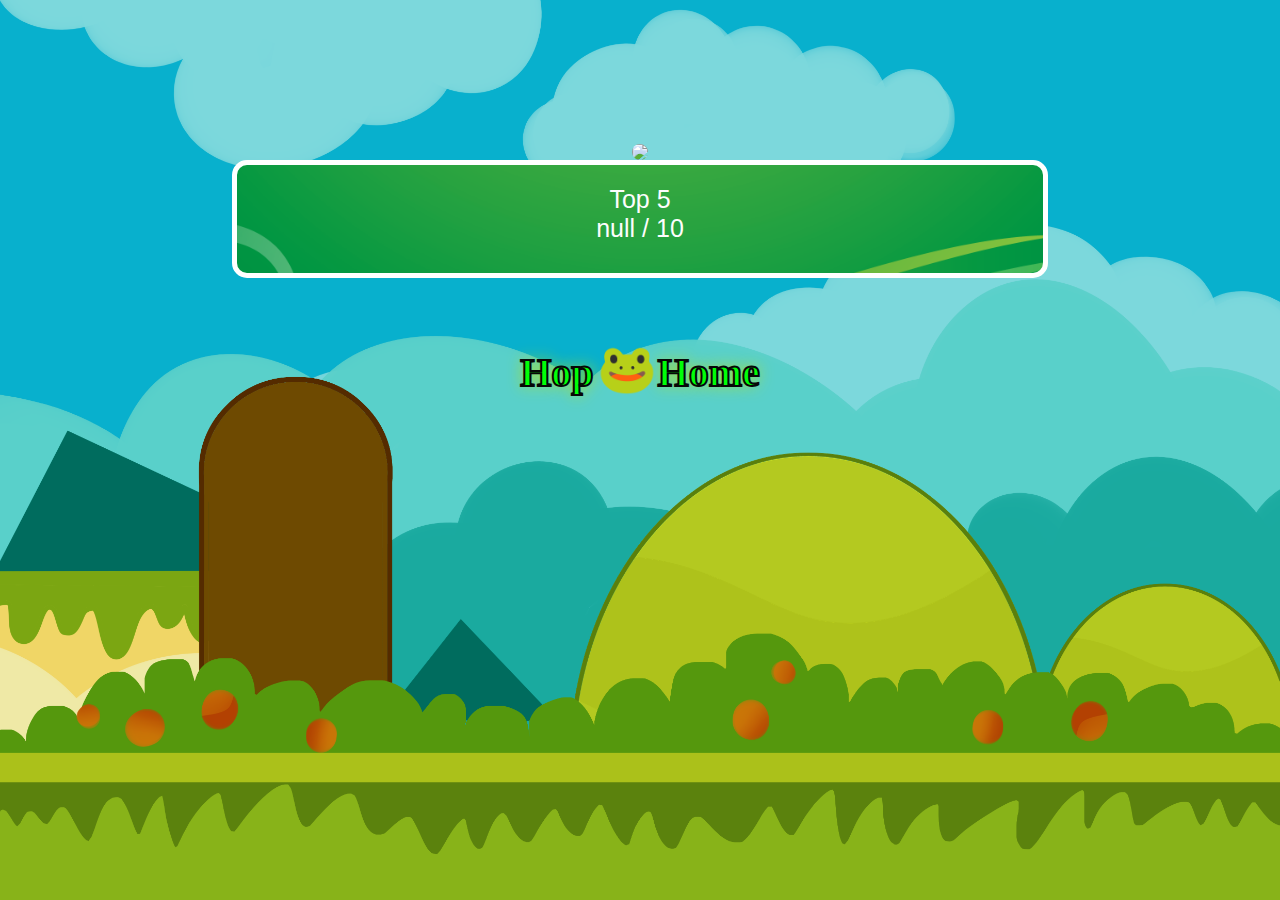
==== highscore.html @ 9c5f3a70 "countdown working mostly - still need to update HighScores Page." ====
<DOCTYPE html>
    <html lang="en">
    <head>
        <meta charset="UTF-8">
        <meta name="viewport" content="width=device-width, initial-scale=1.0">
        <title>High Scores</title>
        <link rel="stylesheet" href="./assets/css/newstyle.css">
    </head>
    <body>
        <header class="frog">
            <a href="/assets/frogdark.png"></a>
        </header>
    
        <div class="app">
            <a href="#highScore">
                <img class="frog" src="/assets/froghome.png"></img>
            </a>    
                <div class="quiz">
                    <h2 id="question">Question Goes Here</h2>
                        <h2 id="score"> </h2>
                </div>
        <div id="highScore">
                <div id="name-input"></div>
                <div id="score-input"></div>
        </div>

        </div>
        <div class="home">
            <div class="tagAlong tagAlong1">Hop</div>
            <a href="index.html" id="btn2" class="btn2">🐸</a>
            <div class="tagAlong">Home</div>
        </div>
        
        <script src="/assets/js/hsscript.js"></script>
    </body>
    </html>
---- assets/css/newstyle.css ----
* {
    margin: 0;
    padding:0;
    font-family: 'Poppins', sans-serif;
    box-sizing: border-box;

}


body {
    background-image: url(/assets/—Pngtree—web\ video\ game\ background_1394789.png);
    background-size: cover;
}

section {
    background-color:#07d5d5;
}


div a {
    font-family:fantasy;

}

.app {

    width: 70%;
    justify-content: center;
    margin: 100px auto 0;
    border-radius: 15px;
    padding: 30px;
    margin-top: 100px;
}


.app h1 {
    font-size: 35px;
    color: #18d507;;
    font-style: italic;
    font-weight:bold;
    border-bottom: 1px solid #ffffff;
    padding-bottom: 30px;
    font-family:'Franklin Gothic Medium', 'Arial Narrow', Arial, sans-serif;
}
.quiz {
    padding: 15px 0;
    margin: 10px;
    margin-top: 30px;
    width: auto;
    background-image: url(/assets/greenback.png);
  
    background-position: center;
    background-size: cover;
    border-radius: 15px;
    border: 5px solid white;
}

.quiz h2 {
    font-size: 25px;
    color: #fdfdfd;
    
    text-align: center;
    font-family:'Franklin Gothic Medium', 'Arial Narrow', Arial, sans-serif;
        font-weight:500;
        padding: 5px;
}

.home {
    display: flex;
    flex-wrap: wrap;
    flex-direction: row;
    justify-content: center;
    align-items: center;

}



.timer {

    border-radius: 25px;
    position: absolute; 
    top:9px; 
    right:10px;
    color: white;
    font-size: 35px;
    padding: 21px;
    padding-top: 19px;
    /*display: none; reomve this comment after finished*/
}

.highScore {

    border-radius: 25px;
    color: white;
    position: absolute;
    top:0px;
    left:0px;
    margin: 5px;
    margin-top: 30px;
    margin-left: 15px;
  
    font-size: 35px;
}

.highScore a {
    text-decoration: none;
    color: white;
}

.makeBig {
    font-size: 55px;
}

.glow {
    
    -webkit-text-stroke-width: .3px;
    -webkit-text-stroke-color: rgb(255, 255, 255);
    text-shadow: rgb(0, 49, 245) 0 0 15px;
}

.home {
    display: flex;
    flex-wrap: wrap;
    justify-content: center;
}

.btn {
    background: #fffb02;
    color: #10a348;
    font-size: larger;
    font-weight: 800;
    font-family:'Courier New', Courier, monospace;
    width: 45%;
    border: 5px solid #fbfbfb;
    padding: 10px;
    margin: 10px 3px;
    text-align: center;
    border-radius: 6px;
    cursor: pointer;
    transition: all 0.3s;
    justify-content: center;

}

.btn:disabled {
    cursor: no-drop;
   
}

.btn:hover:not([disabled]) {
    background: #22a707;
    color: rgb(255, 255, 255);
    scale: 1.1;
    

}

.btn1 {
    width: fit-content;
    border-radius: 100%;
    scale: 1.5;
    color: #e70c0c; 
    font-weight: 800;
    font-family:Cambria, Cochin, Georgia, Times, 'Times New Roman', serif;
    margin: 10px;
    margin-top: 30px;
    text-align: center;
    cursor: pointer;
    transition: all 0.3s;
    justify-content: center;
    text-decoration: none;
    font-size: xx-large;
    text-shadow: rgb(255, 0, 0) 0 10 30px;

}

.btn1:hover {
    scale: 1.5;
    box-shadow: 0 0 10px 5px #22a707;
    background-image: url(/assets/—Pngtree—vector\ reload\ icon_4017523.png);
    background-size: cover;
    font-size: 1px;
    padding: 20px;
    border: 2px double red;
}

#answer-buttons {
    display: flex;
    flex-wrap: wrap;
    justify-content: center;
}

#next-btn {
    background: rgb(7, 148, 28);
    color: #ffffff;
    font-family:'Franklin Gothic Medium', 'Arial Narrow', Arial, sans-serif;
    font-weight: 500;
    width: 100px;
    border: 3px solid yellow;
    padding:10px;
    margin: 20px auto 0;
    border-radius: 10px;
    cursor: pointer;
    display:none;
    font-size:x-large;
    box-shadow: 0 0 10px 1px #07ef26;
}

#next-btn:hover {
    scale: 1.1;
}

.tagAlong {
    color:rgb(0, 255, 8);
   font-weight: 800;
   align-items: center;
    padding: 1px;
    font-size: 40px;
    border-radius: 100%;
    text-shadow: rgb(183, 226, 13) 0 0 15px;
    -webkit-text-stroke-width: 2px;
    -webkit-text-stroke-color: rgb(7, 7, 7);

    margin-top: 30px;
    font-family:fantasy;
    
}



#score {
    text-align: center;
}

.result h3 {
    color: rgb(0, 0, 0);
    font-size: xx-large;
    margin-left: 30px;
    border-radius: 10px;
    width: 35%;
    text-align: center;
    background-color: #fffb02;
}


.expired {
    color:red;
}

#saveScore {
    background: rgb(7, 148, 28);
    color: #ffffff;
    font-family:'Franklin Gothic Medium', 'Arial Narrow', Arial, sans-serif;
    font-weight: 500;
    width: 150px;
    border: 0;
    padding:10px;
    margin: 20px auto 0;
    border-radius: 10px;
    cursor: pointer;
    display:none;
    font-size:x-large;
    box-shadow: 0 0 10px 1px #07ef26;
}

#saveScore:hover {
    scale: 1.2;
}

.tagalong1 {
    padding-right:3px;
}

.btn2 {
    width: fit-content;
    border-radius: 100%;
    scale: 1.5;
    color: #e70c0c; 
    font-weight: 800;
    font-family:Cambria, Cochin, Georgia, Times, 'Times New Roman', serif;
    margin: 10px;
    margin-top: 30px;
    text-align: center;
    cursor: pointer;
    transition: all 0.3s;
    justify-content: center;
    text-decoration: none;
    font-size: xx-large;
    text-shadow: rgb(255, 0, 0) 0 10 30px;

}
.btn2:hover {
    scale: 1.5;
    box-shadow: 0 0 10px 5px #22a707;
    background-image: url(/assets/—Pngtree—lily\ pad\ sticker\ icon\ icon_11085252.png);
    background-size: cover;
    font-size: 1px;
    padding: 20px;
    border: 2px double rgb(13, 248, 13);
}

.next-btn1 {
    background: rgb(7, 148, 28);
    color: #ffffff;
    font-family:'Franklin Gothic Medium', 'Arial Narrow', Arial, sans-serif;
    font-weight: 500;
    width: 100px;
    border: 0;
    padding:10px;
    margin: 20px auto 0;
    border-radius: 10px;
    cursor: pointer;
    display:none;
    font-size:x-large;
    box-shadow: 0 0 10px 1px #07ef26;
}

#startBtn {
    background: rgb(7, 148, 28);
    color: #ffffff;
    font-family:'Franklin Gothic Medium', 'Arial Narrow', Arial, sans-serif;
    font-weight: 500;
    width: 100px;
    border: 0;
    padding:10px;
    margin: 10px auto 0;
    border-radius: 10px;
    cursor: pointer;
    justify-content: center;
    font-size:x-large;
    box-shadow: 0 0 10px 1px #07ef26;
    
}

#startBtn:hover {
    scale: 1.1;
}

.floatcenter {
    display: flex;
    flex-wrap: wrap;
}

a {
    display: flex;
    flex-wrap: wrap;
    text-align: center;
    text-decoration: none;
}

.hide {
    display: none;
}

.app img {
    display: block;
   margin: auto;
 
    max-block-size: 400px;
    border-radius: 25px;
    margin-bottom: -30px;
}

.input {
    background-color: #07ef26;
    color: white;
    text-align: left;
    padding-left: 5px;;
}

.incorrect{
    background-color: rgb(233, 108, 108);
    color: black;
    scale:1.05;
}

.correct{
    background-color: rgb(100, 215, 100);
    color: white;
    scale: 1.1;
}
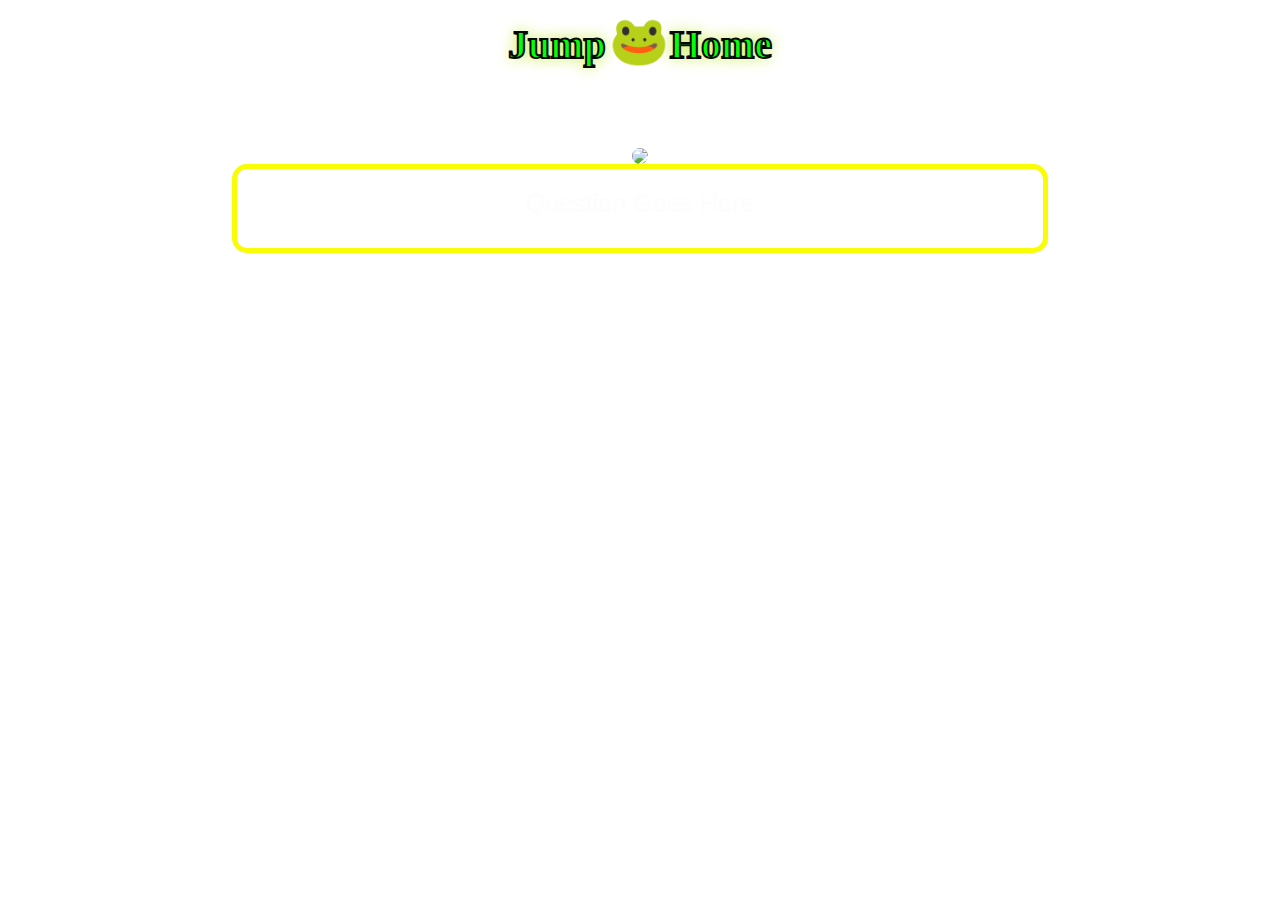
==== commit 780fbc45: "updated pages for live view 2" ====
--- a/highscore.html
+++ b/highscore.html
@@ -4,16 +4,18 @@
         <meta charset="UTF-8">
         <meta name="viewport" content="width=device-width, initial-scale=1.0">
         <title>High Scores</title>
-        <link rel="stylesheet" href="./assets/css/newstyle.css">
+        <link rel="stylesheet" href="/newstyle.css">
     </head>
     <body>
-        <header class="frog">
-            <a href="/assets/frogdark.png"></a>
-        </header>
+        <div class="home">
+            <div class="tagAlong tagAlong1">Jump </div>
+            <a href="/index.html" id="btn2" class="btn2">🐸</a>
+            <div class="tagAlong">Home</div>
+        </div>
     
-        <div class="app">
+        <div class="app app1">
             <a href="#highScore">
-                <img class="frog" src="/assets/froghome.png"></img>
+                <img class="frog" src="/frogHome.png"></img>
             </a>    
                 <div class="quiz">
                     <h2 id="question">Question Goes Here</h2>
@@ -25,12 +27,8 @@
         </div>
 
         </div>
-        <div class="home">
-            <div class="tagAlong tagAlong1">Hop</div>
-            <a href="index.html" id="btn2" class="btn2">🐸</a>
-            <div class="tagAlong">Home</div>
-        </div>
+
         
-        <script src="/assets/js/hsscript.js"></script>
+        <script src="/js/hsscript.js"></script>
     </body>
     </html>--- a/newstyle.css
+++ b/newstyle.css
@@ -0,0 +1,418 @@
+* {
+    margin: 0;
+    padding:0;
+    font-family: 'Poppins', sans-serif;
+    box-sizing: border-box;
+
+}
+
+
+body {
+    background-image: url(../images/—Pngtree—web\ video\ game\ background_1394789.png);
+    background-size: cover;
+    background-position: center;
+}
+
+section {
+    background-color:#07d5d5;
+}
+
+
+div a {
+    font-family:fantasy;
+
+}
+
+.app {
+
+    width: 70%;
+    justify-content: center;
+    margin: 100px auto 0;
+    border-radius: 15px;
+    padding: 30px;
+    margin-top: 100px;
+}
+
+
+.app h1 {
+    font-size: 35px;
+    color: #18d507;;
+    font-style: italic;
+    font-weight:bold;
+    border-bottom: 1px solid #ffffff;
+    padding-bottom: 10px;
+    font-family:'Franklin Gothic Medium', 'Arial Narrow', Arial, sans-serif;
+    width: 60%;
+    margin-left: 25px;
+}
+.quiz {
+    padding: 15px 0;
+    margin: 10px;
+    margin-top: 30px;
+    width: auto;
+    background-image: url(../images/greenback.png);
+  
+    background-position: center;
+    background-size: cover;
+    border-radius: 15px;
+    border: 5px solid rgb(248, 252, 4);
+}
+
+.quiz h2 {
+    font-size: 25px;
+    color: #fdfdfd;
+    
+    text-align: center;
+    font-family:'Franklin Gothic Medium', 'Arial Narrow', Arial, sans-serif;
+        font-weight:500;
+        padding: 5px;
+}
+
+.home {
+    display: flex;
+    flex-wrap: wrap;
+    flex-direction: row;
+    justify-content: center;
+    align-items: center;
+
+}
+
+
+
+.timer {
+
+    border-radius: 25px;
+    position: absolute; 
+    top:9px; 
+    right:10px;
+    color: white;
+    font-size: 35px;
+    padding: 21px;
+    padding-top: 19px;
+    /*display: none; reomve this comment after finished*/
+}
+
+.highScore {
+
+    border-radius: 25px;
+    color: white;
+    position: absolute;
+    top:0px;
+    left:0px;
+    margin: 5px;
+    margin-top: 30px;
+    margin-left: 15px;
+  
+    font-size: 35px;
+}
+
+.highScore a {
+    text-decoration: none;
+    color: white;
+}
+
+.makeBig {
+    font-size: 55px;
+    margin-top: -25px;
+}
+
+.glow {
+    
+    -webkit-text-stroke-width: .3px;
+    -webkit-text-stroke-color: rgb(255, 255, 255);
+    text-shadow: rgb(0, 49, 245) 0 0 15px;
+}
+
+.home {
+    display: flex;
+    flex-wrap: wrap;
+    justify-content: center;
+    margin-bottom: 35px;
+    margin-top: -10px;
+}
+
+.btn {
+    background: #fffb02;
+    color: #10a348;
+    font-size: larger;
+    font-weight: 800;
+    font-family:'Courier New', Courier, monospace;
+    width: 45%;
+    border: 5px solid #5ac608;
+    padding: 10px;
+    margin: 10px 3px;
+    text-align: center;
+    border-radius: 6px;
+    cursor: pointer;
+    transition: all 0.3s;
+    justify-content: center;
+
+}
+
+.btn:disabled {
+    cursor: no-drop;
+   
+}
+
+.btn:hover:not([disabled]) {
+    background: #22a707;
+    color: rgb(255, 255, 255);
+    scale: 1.1;
+    
+
+}
+
+.btn1 {
+    width: fit-content;
+    border-radius: 100%;
+    scale: 1.5;
+    color: #e70c0c; 
+    font-weight: 800;
+    font-family:Cambria, Cochin, Georgia, Times, 'Times New Roman', serif;
+    margin: 10px;
+    margin-top: 30px;
+    text-align: center;
+    cursor: pointer;
+    transition: all 0.3s;
+    justify-content: center;
+    text-decoration: none;
+    font-size: xx-large;
+    text-shadow: rgb(255, 0, 0) 0 10 30px;
+
+}
+
+.btn1:hover {
+    scale: 1.5;
+    box-shadow: 0 0 10px 5px #22a707;
+    background-image: url(../images/—Pngtree—vector\ reload\ icon_4017523.png);
+    background-size: cover;
+    font-size: 1px;
+    padding: 20px;
+    margin: 20px;
+    border: 2px double red;
+}
+
+#answer-buttons {
+    display: flex;
+    flex-wrap: wrap;
+    justify-content: center;
+}
+
+#next-btn {
+    background: rgb(7, 148, 28);
+    color: #ffffff;
+    font-family:'Franklin Gothic Medium', 'Arial Narrow', Arial, sans-serif;
+    font-weight: 500;
+    width: 100px;
+    border: 3px solid yellow;
+    padding:10px;
+    margin: 20px auto 0;
+    border-radius: 10px;
+    cursor: pointer;
+    display:none;
+    font-size:x-large;
+    box-shadow: 0 0 10px 1px #07ef26;
+}
+
+#next-btn:hover {
+    scale: 1.1;
+}
+
+.tagAlong {
+    color:rgb(0, 255, 8);
+   font-weight: 800;
+   align-items: center;
+    padding: 1px;
+    font-size: 40px;
+    border-radius: 100%;
+    text-shadow: rgb(183, 226, 13) 0 0 15px;
+    -webkit-text-stroke-width: 2px;
+    -webkit-text-stroke-color: rgb(7, 7, 7);
+
+    margin-top: 30px;
+    font-family:fantasy;
+    
+}
+
+
+
+#score {
+    text-align: center;
+}
+
+h3 {
+    margin: auto;
+    color: rgb(254, 255, 254);
+    font-size: xx-large;
+    font-family:Arial, Helvetica, sans-serif;
+    border-radius: 10px;
+    width: fit-content;
+    text-align: center;
+    background-color: #a0ba9c;
+    border: 3px solid   green;
+    padding: 5px;
+    justify-content: center;
+}
+
+
+.expired {
+    color:red;
+}
+
+#saveScore {
+    background: rgb(7, 148, 28);
+    color: #ffffff;
+    font-family:'Franklin Gothic Medium', 'Arial Narrow', Arial, sans-serif;
+    font-weight: 500;
+    width: 150px;
+    border: 3px solid yellow;
+    padding:10px;
+    margin: 20px auto 0;
+    border-radius: 10px;
+    cursor: pointer;
+    display:none;
+    font-size:x-large;
+    box-shadow: 0 0 10px 1px #07ef26;
+}
+
+#saveScore:hover {
+    scale: 1.2;
+}
+
+.tagalong1 {
+    padding-right:3px;
+}
+
+.btn2 {
+    width: fit-content;
+    border-radius: 100%;
+    scale: 1.5;
+    color: #e70c0c; 
+    font-weight: 800;
+    font-family:Cambria, Cochin, Georgia, Times, 'Times New Roman', serif;
+    margin: 10px;
+    margin-top: 30px;
+    text-align: center;
+    cursor: pointer;
+    transition: all 0.3s;
+    justify-content: center;
+    text-decoration: none;
+    font-size: xx-large;
+    text-shadow: rgb(255, 0, 0) 0 10 30px;
+
+}
+.btn2:hover {
+    scale: 1.5;
+    box-shadow: 0 0 10px 5px #22a707;
+    background-image: url(../images/—Pngtree—lily\ pad\ sticker\ icon\ icon_11085252.png);
+    background-size: cover;
+    font-size: 1px;
+    padding: 20px;
+    border: 2px double rgb(13, 248, 13);
+    margin: 20px;
+    margin-top: 30px;
+}
+
+.next-btn1 {
+    background: rgb(7, 148, 28);
+    color: #ffffff;
+    font-family:'Franklin Gothic Medium', 'Arial Narrow', Arial, sans-serif;
+    font-weight: 500;
+    width: 100px;
+    border: 0;
+    padding:10px;
+    margin: 20px auto 0;
+    border-radius: 10px;
+    cursor: pointer;
+    display:none;
+    font-size:x-large;
+    box-shadow: 0 0 10px 1px #07ef26;
+}
+
+#startBtn {
+    background: rgb(7, 148, 28);
+    color: #ffffff;
+    font-family:'Franklin Gothic Medium', 'Arial Narrow', Arial, sans-serif;
+    font-weight: 500;
+    width: 150px;
+    border: 0;
+    padding:10px;
+    margin: 10px auto 0;
+    border-radius: 10px;
+    cursor: pointer;
+    justify-content: center;
+    font-size:x-large;
+    box-shadow: 0 0 10px 1px #07ef26;
+    border: 2px solid yellow;
+}
+
+#startBtn:hover {
+    scale: 1.1;
+}
+
+.floatcenter {
+    display: flex;
+    flex-wrap: wrap;
+}
+
+a {
+    display: flex;
+    flex-wrap: wrap;
+    text-align: center;
+    text-decoration: none;
+}
+
+.hide {
+    display: none;
+}
+
+.app img {
+    display: block;
+   margin: auto;
+ 
+    max-block-size: 300px;
+    border-radius: 25px;
+    margin-bottom: -30px;
+}
+
+.input {
+    background-color: #8aea97;
+    color: rgb(88, 88, 88);
+    text-align: center;
+    padding-left: 10px;
+    font-size: larger;
+    font-family: monospace;
+    height: 50px;
+    border-radius: 5px;
+    border-color: white;
+    border: 3px dotted white;
+    width: 250px
+}
+
+
+
+.incorrect{
+    background-color: rgb(233, 108, 108);
+    color: black;
+    scale:1.05;
+}
+
+.correct{
+    background-color: rgb(100, 215, 100);
+    color: white;
+    scale: 1.1;
+}
+
+.woohoo {
+    background-color: green;
+}
+
+.whoops {
+    background-color: #e70c0c;
+}
+
+
+.app1 {
+    margin-top: 15px;
+}
+
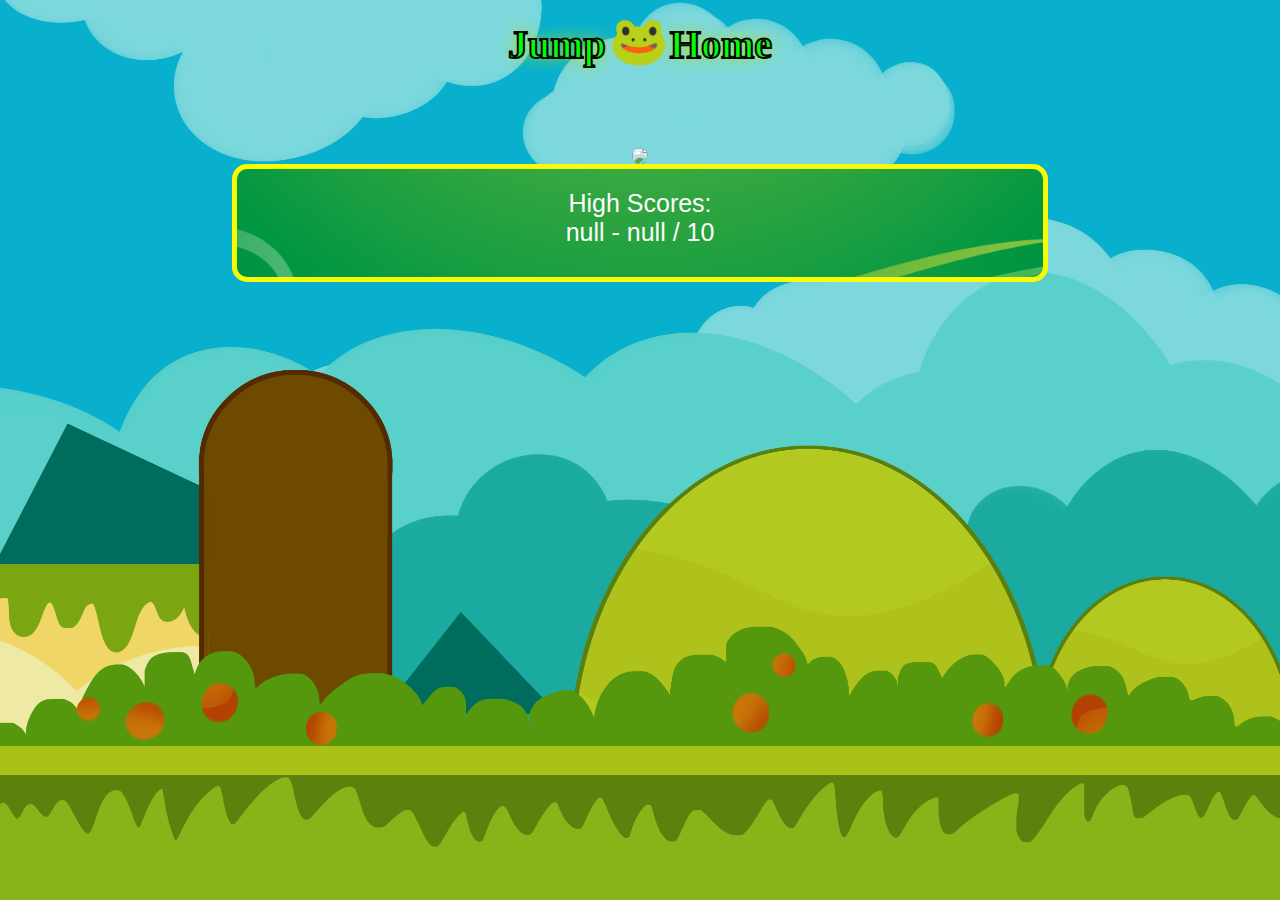
==== commit 97e73275: "update live links v3" ====
--- a/highscore.html
+++ b/highscore.html
@@ -4,18 +4,18 @@
         <meta charset="UTF-8">
         <meta name="viewport" content="width=device-width, initial-scale=1.0">
         <title>High Scores</title>
-        <link rel="stylesheet" href="/newstyle.css">
+        <link rel="stylesheet" href="newstyle.css">
     </head>
     <body>
         <div class="home">
             <div class="tagAlong tagAlong1">Jump </div>
-            <a href="/index.html" id="btn2" class="btn2">🐸</a>
+            <a href="index.html" id="btn2" class="btn2">🐸</a>
             <div class="tagAlong">Home</div>
         </div>
     
         <div class="app app1">
             <a href="#highScore">
-                <img class="frog" src="/frogHome.png"></img>
+                <img class="frog" src="frogHome.png"></img>
             </a>    
                 <div class="quiz">
                     <h2 id="question">Question Goes Here</h2>
@@ -29,6 +29,6 @@
         </div>
 
         
-        <script src="/js/hsscript.js"></script>
+        <script src="hsscript.js"></script>
     </body>
     </html>--- a/newstyle.css
+++ b/newstyle.css
@@ -8,7 +8,7 @@
 
 
 body {
-    background-image: url(../images/—Pngtree—web\ video\ game\ background_1394789.png);
+    background-image: url(—Pngtree—web\ video\ game\ background_1394789.png);
     background-size: cover;
     background-position: center;
 }
@@ -50,7 +50,7 @@
     margin: 10px;
     margin-top: 30px;
     width: auto;
-    background-image: url(../images/greenback.png);
+    background-image: url(greenback.png);
   
     background-position: center;
     background-size: cover;
@@ -184,7 +184,7 @@
 .btn1:hover {
     scale: 1.5;
     box-shadow: 0 0 10px 5px #22a707;
-    background-image: url(../images/—Pngtree—vector\ reload\ icon_4017523.png);
+    background-image: url(—Pngtree—vector\ reload\ icon_4017523.png);
     background-size: cover;
     font-size: 1px;
     padding: 20px;
@@ -304,7 +304,7 @@
 .btn2:hover {
     scale: 1.5;
     box-shadow: 0 0 10px 5px #22a707;
-    background-image: url(../images/—Pngtree—lily\ pad\ sticker\ icon\ icon_11085252.png);
+    background-image: url(—Pngtree—lily\ pad\ sticker\ icon\ icon_11085252.png);
     background-size: cover;
     font-size: 1px;
     padding: 20px;
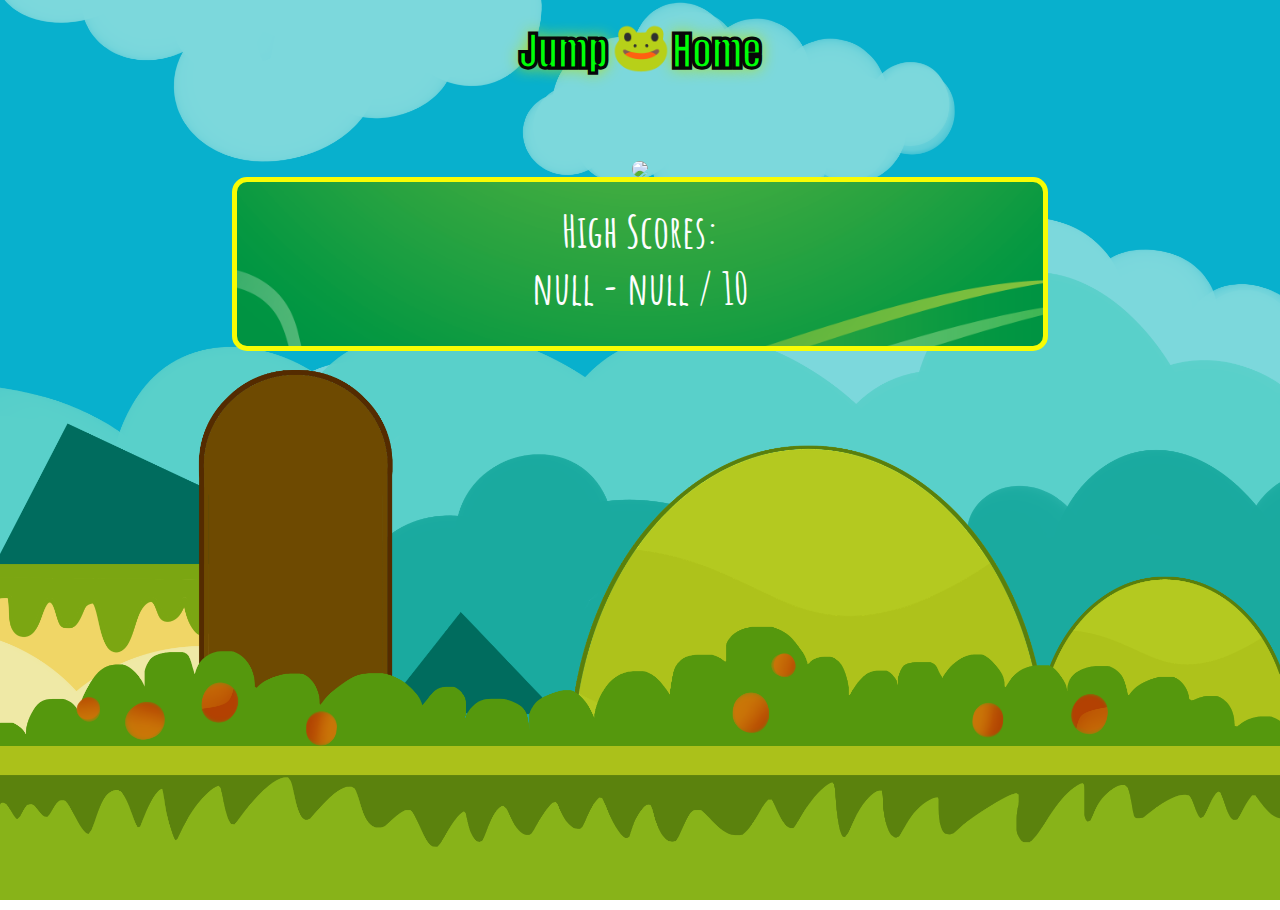
==== commit 8186e87a: "updated fonts" ====
--- a/highscore.html
+++ b/highscore.html
@@ -3,19 +3,22 @@
     <head>
         <meta charset="UTF-8">
         <meta name="viewport" content="width=device-width, initial-scale=1.0">
+        <link rel="preconnect" href="https://fonts.googleapis.com">
+        <link rel="preconnect" href="https://fonts.gstatic.com" crossorigin>
+        <link href="https://fonts.googleapis.com/css2?family=Agbalumo&family=Amatic+SC:wght@400;700&family=Anton&display=swap" rel="stylesheet">
         <title>High Scores</title>
-        <link rel="stylesheet" href="newstyle.css">
+        <link rel="stylesheet" href="./assets/css/newstyle.css">
     </head>
     <body>
         <div class="home">
             <div class="tagAlong tagAlong1">Jump </div>
-            <a href="index.html" id="btn2" class="btn2">🐸</a>
+            <a href="./index.html" id="btn2" class="btn2">🐸</a>
             <div class="tagAlong">Home</div>
         </div>
     
         <div class="app app1">
             <a href="#highScore">
-                <img class="frog" src="frogHome.png"></img>
+                <img class="frog" src="/assets/images/frogHome.png"></img>
             </a>    
                 <div class="quiz">
                     <h2 id="question">Question Goes Here</h2>
--- a/assets/css/newstyle.css
+++ b/assets/css/newstyle.css
@@ -0,0 +1,422 @@
+* {
+    margin: 0;
+    padding:0;
+    box-sizing: border-box;
+
+}
+
+
+body {
+    background-image: url(../images/—Pngtree—web\ video\ game\ background_1394789.png);
+    background-size: cover;
+    background-position: center;
+}
+
+section {
+    background-color:#07d5d5;
+}
+
+
+div a {
+    
+font-family: 'anton';
+}
+
+.app {
+
+    width: 70%;
+    justify-content: center;
+    margin: 100px auto 0;
+    border-radius: 15px;
+    padding: 30px;
+    margin-top: 100px;
+}
+
+
+.app h1 {
+    font-size: 45px;
+    color: #1ba70f;;
+    font-style: italic;
+    font-weight:bold;
+    border-bottom: 1px solid #ffffff;
+    padding-bottom: 10px;
+    font-family:'agbalumo';
+    width: 60%;
+    margin-left: 25px;
+}
+.quiz {
+    padding: 15px 0;
+    margin: 10px;
+    margin-top: 30px;
+    width: auto;
+    background-image: url(../images/greenback.png);
+  
+    background-position: center;
+    background-size: cover;
+    border-radius: 15px;
+    border: 5px solid rgb(248, 252, 4);
+    font-family: 'amatic SC';
+}
+
+.quiz h2 {
+    font-size: 45px;
+    color: #fdfdfd;
+    
+    text-align: center;
+    font-family: 'amatic SC';
+        font-weight:700;
+        padding: 5px;
+}
+
+.home {
+    display: flex;
+    flex-wrap: wrap;
+    flex-direction: row;
+    justify-content: center;
+    align-items: center;
+
+}
+
+
+
+.timer {
+
+    border-radius: 25px;
+    position: absolute; 
+    top:9px; 
+    right:10px;
+    color: white;
+    font-size: 35px;
+    font-family: 'anton';
+    padding: 21px;
+    padding-top: 19px;
+    /*display: none; reomve this comment after finished*/
+}
+
+.highScore {
+    font-family: 'anton';
+
+    border-radius: 25px;
+    color: white;
+    position: absolute;
+    top:0px;
+    left:0px;
+    margin: 5px;
+    margin-top: 30px;
+    margin-left: 15px;
+  
+    font-size: 35px;
+}
+
+.highScore a {
+    text-decoration: none;
+    color: white;
+    font-family: 'anton';
+}
+
+.makeBig {
+    font-size: 55px;
+    margin-top: -25px;
+}
+
+.glow {
+    
+    -webkit-text-stroke-width: .3px;
+    -webkit-text-stroke-color: rgb(255, 255, 255);
+    text-shadow: rgb(0, 49, 245) 0 0 15px;
+}
+
+.home {
+    display: flex;
+    flex-wrap: wrap;
+    justify-content: center;
+    margin-bottom: 35px;
+    margin-top: -10px;
+}
+
+.btn {
+    background: #fffb02;
+    color: #10a348;
+    font-size: xx-large;
+    font-weight: 800;
+    font-family: 'amatic SC';
+    width: 45%;
+    border: 5px solid #5ac608;
+    padding: 10px;
+    margin: 10px 3px;
+    text-align: center;
+    border-radius: 6px;
+    cursor: pointer;
+    transition: all 0.3s;
+    justify-content: center;
+
+}
+
+.btn:disabled {
+    cursor: no-drop;
+   
+}
+
+.btn:hover:not([disabled]) {
+    background: #22a707;
+    color: rgb(255, 255, 255);
+    scale: 1.1;
+    
+
+}
+
+.btn1 {
+    width: fit-content;
+    border-radius: 100%;
+    scale: 1.5;
+    color: #e70c0c; 
+    font-weight: 800;
+    font-family:Cambria, Cochin, Georgia, Times, 'Times New Roman', serif;
+    margin: 10px;
+    margin-top: 30px;
+    text-align: center;
+    cursor: pointer;
+    transition: all 0.3s;
+    justify-content: center;
+    text-decoration: none;
+    font-size: xx-large;
+    text-shadow: rgb(255, 0, 0) 0 10 30px;
+
+}
+
+.btn1:hover {
+    scale: 1.5;
+    box-shadow: 0 0 10px 5px #22a707;
+    background-image: url(../images/—Pngtree—vector\ reload\ icon_4017523.png);
+    background-size: cover;
+    font-size: 1px;
+    padding: 20px;
+    margin: 20px;
+    border: 2px double red;
+}
+
+#answer-buttons {
+    display: flex;
+    flex-wrap: wrap;
+    justify-content: center;
+}
+
+#next-btn {
+    background: rgb(7, 148, 28);
+    color: #ffffff;
+    font-family:'Franklin Gothic Medium', 'Arial Narrow', Arial, sans-serif;
+    font-weight: 500;
+    width: 100px;
+    border: 3px solid yellow;
+    padding:10px;
+    margin: 20px auto 0;
+    border-radius: 10px;
+    cursor: pointer;
+    display:none;
+    font-size:x-large;
+    box-shadow: 0 0 10px 1px #07ef26;
+}
+
+#next-btn:hover {
+    scale: 1.1;
+}
+
+.tagAlong {
+    color:rgb(0, 255, 8);
+   font-weight: 800;
+   align-items: center;
+    padding: 1px;
+    font-size: 40px;
+    border-radius: 100%;
+    text-shadow: rgb(183, 226, 13) 0 0 15px;
+    -webkit-text-stroke-width: 2px;
+    -webkit-text-stroke-color: rgb(7, 7, 7);
+
+    margin-top: 30px;
+    font-family: 'anton'
+    
+}
+
+
+
+#score {
+    text-align: center;
+}
+
+h3 {
+    margin: auto;
+    color: rgb(254, 255, 254);
+    font-size: xx-large;
+    font-family:Arial, Helvetica, sans-serif;
+    border-radius: 10px;
+    width: fit-content;
+    text-align: center;
+    background-color: #a0ba9c;
+    border: 3px solid   green;
+    padding: 5px;
+    justify-content: center;
+}
+
+
+.expired {
+    color:red;
+}
+
+#saveScore {
+    background: rgb(7, 148, 28);
+    color: #ffffff;
+    font-family:'Franklin Gothic Medium', 'Arial Narrow', Arial, sans-serif;
+    font-weight: 500;
+    width: 150px;
+    border: 3px solid yellow;
+    padding:10px;
+    margin: 20px auto 0;
+    border-radius: 10px;
+    cursor: pointer;
+    display:none;
+    font-size:x-large;
+    box-shadow: 0 0 10px 1px #07ef26;
+}
+
+#saveScore:hover {
+    scale: 1.2;
+}
+
+.tagalong1 {
+    padding-right:3px;
+}
+
+.btn2 {
+    width: fit-content;
+    border-radius: 100%;
+    scale: 1.5;
+    color: #e70c0c; 
+    font-weight: 800;
+    font-family:Cambria, Cochin, Georgia, Times, 'Times New Roman', serif;
+    margin: 10px;
+    margin-top: 30px;
+    text-align: center;
+    cursor: pointer;
+    transition: all 0.3s;
+    justify-content: center;
+    text-decoration: none;
+    font-size: xx-large;
+    text-shadow: rgb(255, 0, 0) 0 10 30px;
+
+}
+.btn2:hover {
+    scale: 1.5;
+    box-shadow: 0 0 10px 5px #22a707;
+    background-image: url(../images/—Pngtree—lily\ pad\ sticker\ icon\ icon_11085252.png);
+    background-size: cover;
+    font-size: 1px;
+    padding: 20px;
+    border: 2px double rgb(13, 248, 13);
+    margin: 20px;
+    margin-top: 30px;
+}
+
+.next-btn1 {
+    background: rgb(7, 148, 28);
+    color: #ffffff;
+    font-family:'Franklin Gothic Medium', 'Arial Narrow', Arial, sans-serif;
+    font-weight: 500;
+    width: 100px;
+    border: 0;
+    padding:10px;
+    margin: 20px auto 0;
+    border-radius: 10px;
+    cursor: pointer;
+    display:none;
+    font-size:x-large;
+    box-shadow: 0 0 10px 1px #07ef26;
+}
+
+#startBtn {
+    background: rgb(7, 148, 28);
+    color: #ffffff;
+    font-family:'Franklin Gothic Medium', 'Arial Narrow', Arial, sans-serif;
+    font-weight: 500;
+    width: 150px;
+    border: 0;
+    padding:10px;
+    margin: 10px auto 0;
+    border-radius: 10px;
+    cursor: pointer;
+    justify-content: center;
+    font-size:x-large;
+    box-shadow: 0 0 10px 1px #07ef26;
+    border: 2px solid yellow;
+}
+
+#startBtn:hover {
+    scale: 1.1;
+}
+
+.floatcenter {
+    display: flex;
+    flex-wrap: wrap;
+}
+
+a {
+    display: flex;
+    flex-wrap: wrap;
+    text-align: center;
+    text-decoration: none;
+    font-family: 'anton';
+}
+
+.hide {
+    display: none;
+}
+
+.app img {
+    display: block;
+   margin: auto;
+ 
+    max-block-size: 300px;
+    border-radius: 25px;
+    margin-bottom: -30px;
+}
+
+.input {
+    background-color: #8aea97;
+    color: rgb(88, 88, 88);
+    text-align: center;
+    padding-left: 10px;
+    font-size: larger;
+    font-family: monospace;
+    height: 50px;
+    border-radius: 5px;
+    border-color: white;
+    border: 3px dotted white;
+    width: 250px
+}
+
+
+
+.incorrect{
+    background-color: rgb(233, 108, 108);
+    color: black;
+    scale:1.05;
+}
+
+.correct{
+    background-color: rgb(100, 215, 100);
+    color: white;
+    scale: 1.1;
+}
+
+.woohoo {
+    background-color: green;
+}
+
+.whoops {
+    background-color: #e70c0c;
+}
+
+
+.app1 {
+    margin-top: 15px;
+}
+
